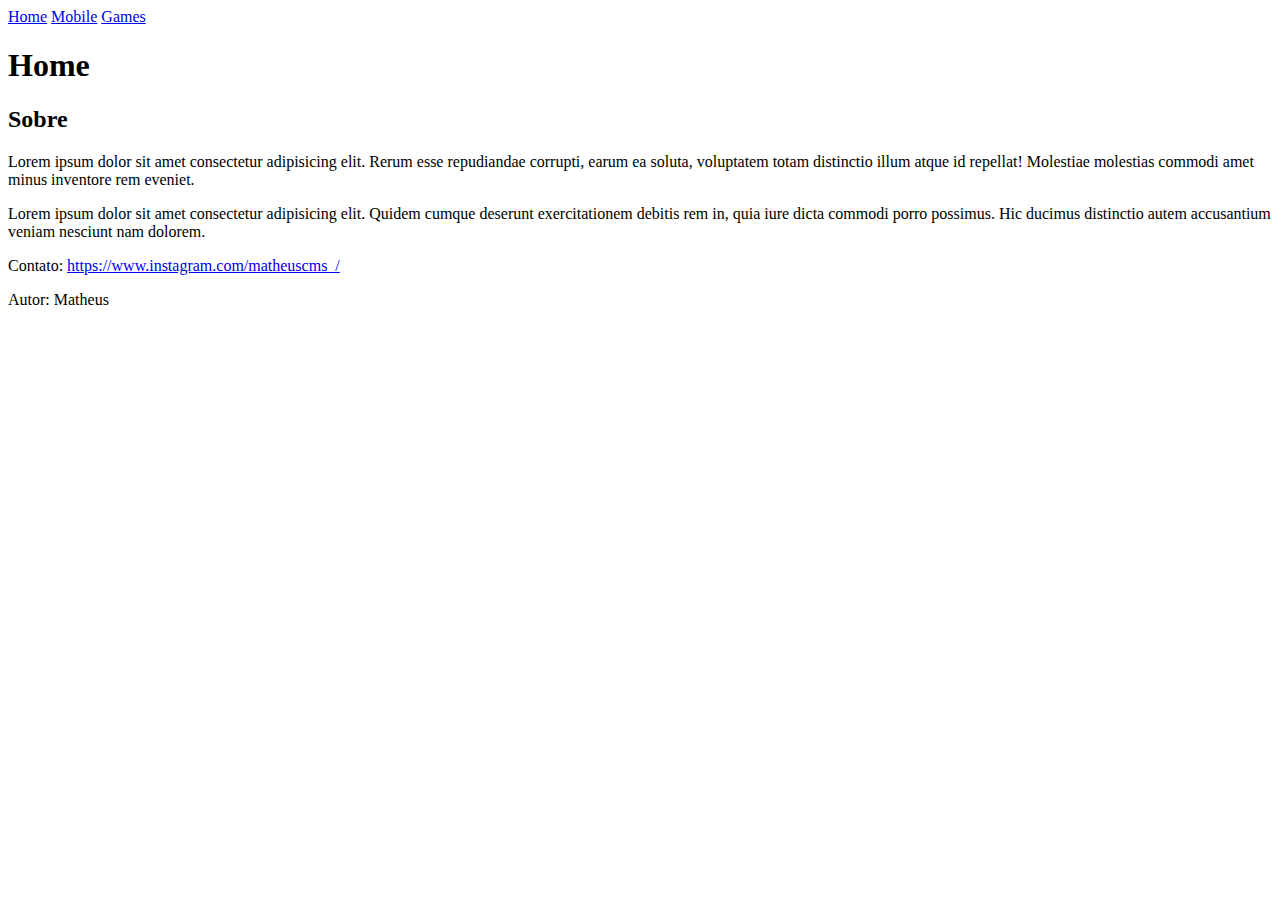
==== index.html @ 3c4449f5 "Criando pagina inicial" ====
<!DOCTYPE html>
<html lang="en">
<head>
    <meta charset="UTF-8">
    <meta http-equiv="X-UA-Compatible" content="IE=edge">
    <meta name="viewport" content="width=device-width, initial-scale=1.0">
    <title>Home</title>
</head>
<body>
    <div>
        <nav>
            <a href="index.html">Home</a>
            <a href="mobile.html">Mobile</a>  
            <a href="games.html">Games</a> 
        </nav>
        <header>
            <h1>Home</h1>
        </header>
        <section>
            <h2>Sobre</h2>
            <p>Lorem ipsum dolor sit amet consectetur adipisicing elit. Rerum esse repudiandae corrupti, earum ea soluta, voluptatem totam distinctio illum atque id repellat! Molestiae molestias commodi amet minus inventore rem eveniet.</p>
            <p>Lorem ipsum dolor sit amet consectetur adipisicing elit. Quidem cumque deserunt exercitationem debitis rem in, quia iure dicta commodi porro possimus. Hic ducimus distinctio autem accusantium veniam nesciunt nam dolorem.</p>
            <footer>
                <p>Contato: <a href="https://www.instagram.com/matheuscms_/">https://www.instagram.com/matheuscms_/</a></p>
                <p>Autor: Matheus</p>
            </footer>
        </section>
    </div>
</body>
</html>
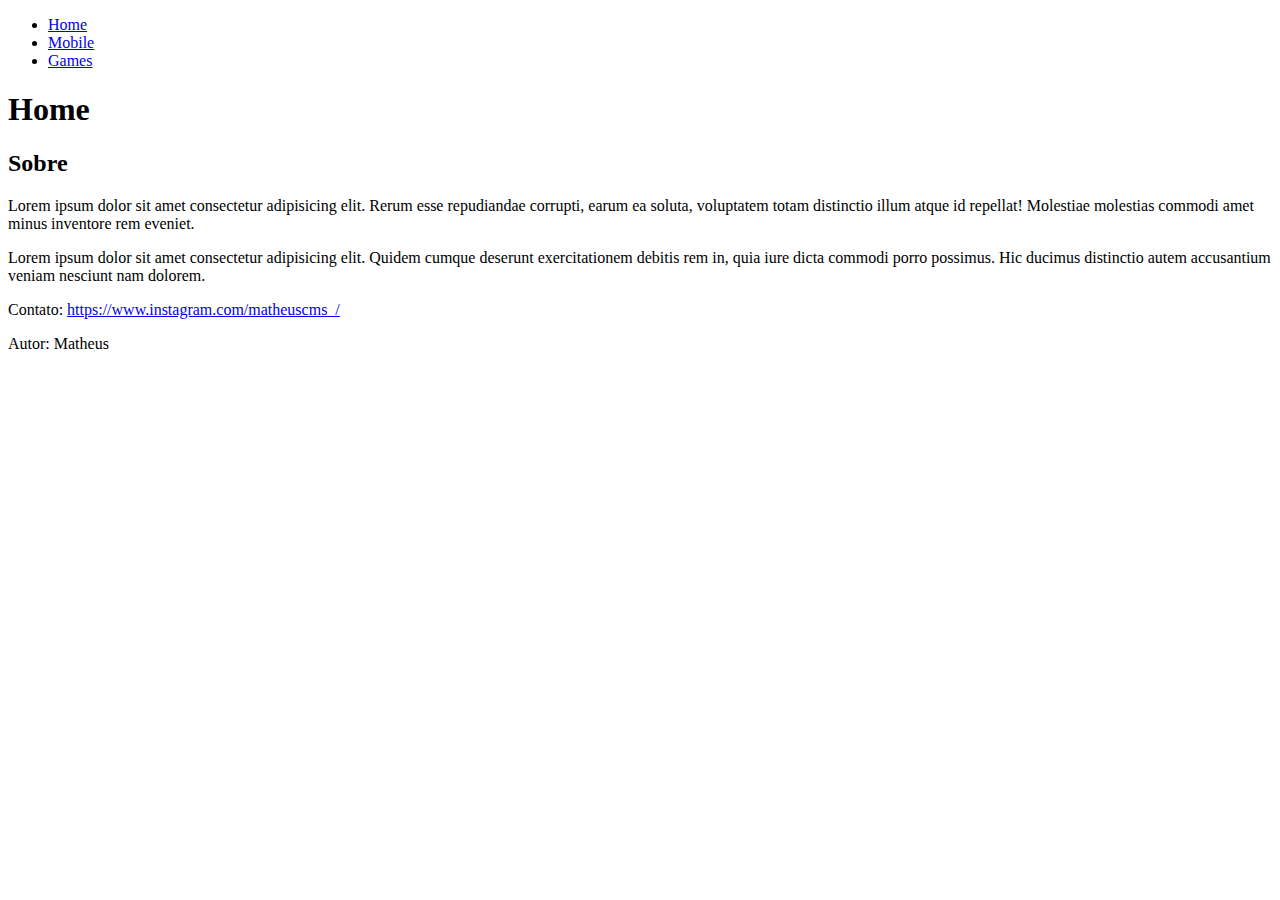
==== commit c2441178: "add games, mobile" ====
--- a/index.html
+++ b/index.html
@@ -9,9 +9,17 @@
 <body>
     <div>
         <nav>
-            <a href="index.html">Home</a>
-            <a href="mobile.html">Mobile</a>  
-            <a href="games.html">Games</a> 
+            <ul>
+                <li>
+                    <a href="index.html">Home</a>
+                </li>
+                <li>
+                    <a href="mobile.html">Mobile</a> 
+                </li>
+                <li>
+                    <a href="games.html">Games</a>
+                </li>
+            </ul>
         </nav>
         <header>
             <h1>Home</h1>
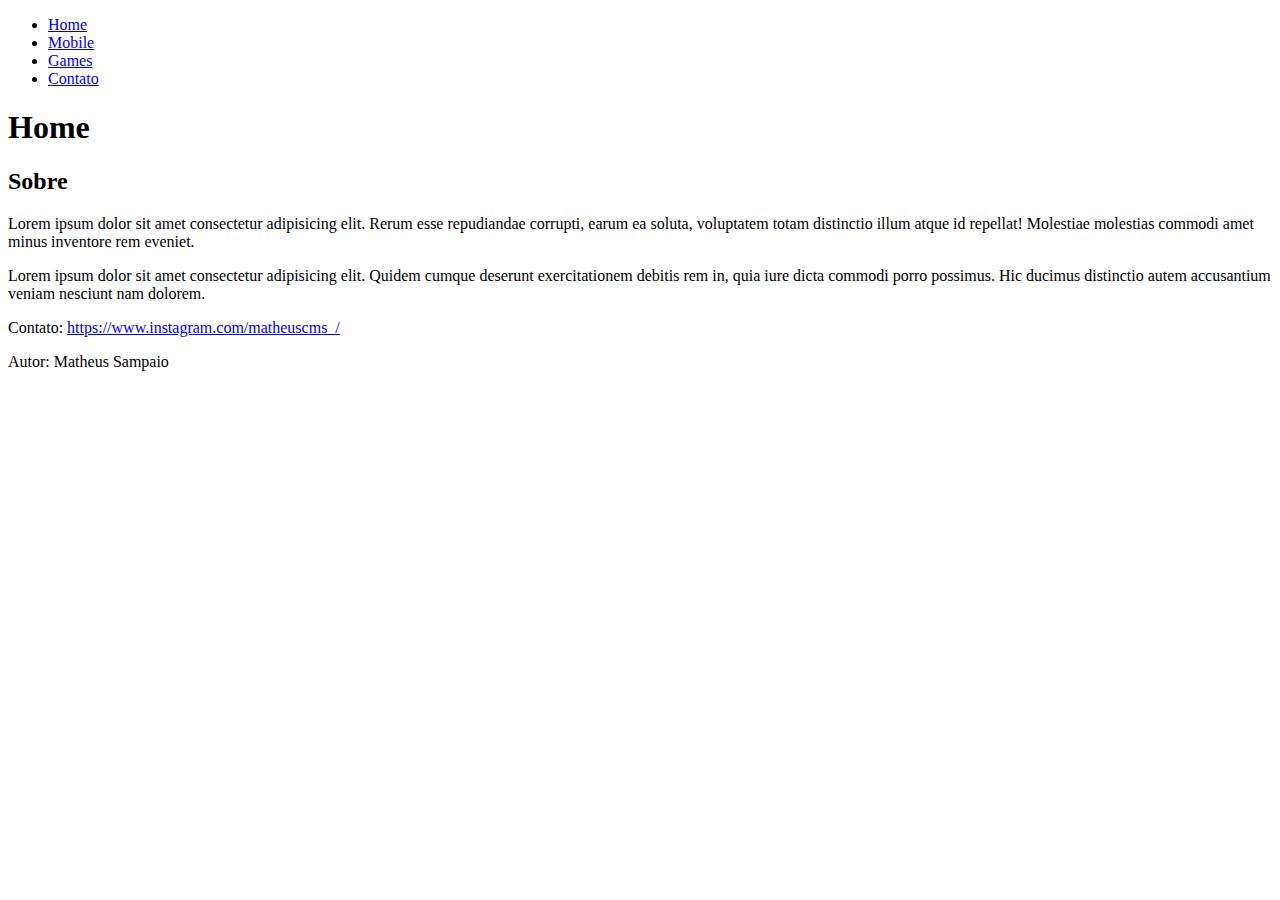
==== commit ce3bd7e1: "Finalizamos Formularios" ====
--- a/index.html
+++ b/index.html
@@ -19,6 +19,9 @@
                 <li>
                     <a href="games.html">Games</a>
                 </li>
+                <li>
+                    <a href="contato.html">Contato</a>
+                </li>
             </ul>
         </nav>
         <header>
@@ -30,7 +33,7 @@
             <p>Lorem ipsum dolor sit amet consectetur adipisicing elit. Quidem cumque deserunt exercitationem debitis rem in, quia iure dicta commodi porro possimus. Hic ducimus distinctio autem accusantium veniam nesciunt nam dolorem.</p>
             <footer>
                 <p>Contato: <a href="https://www.instagram.com/matheuscms_/">https://www.instagram.com/matheuscms_/</a></p>
-                <p>Autor: Matheus</p>
+                <p>Autor: Matheus Sampaio</p>
             </footer>
         </section>
     </div>
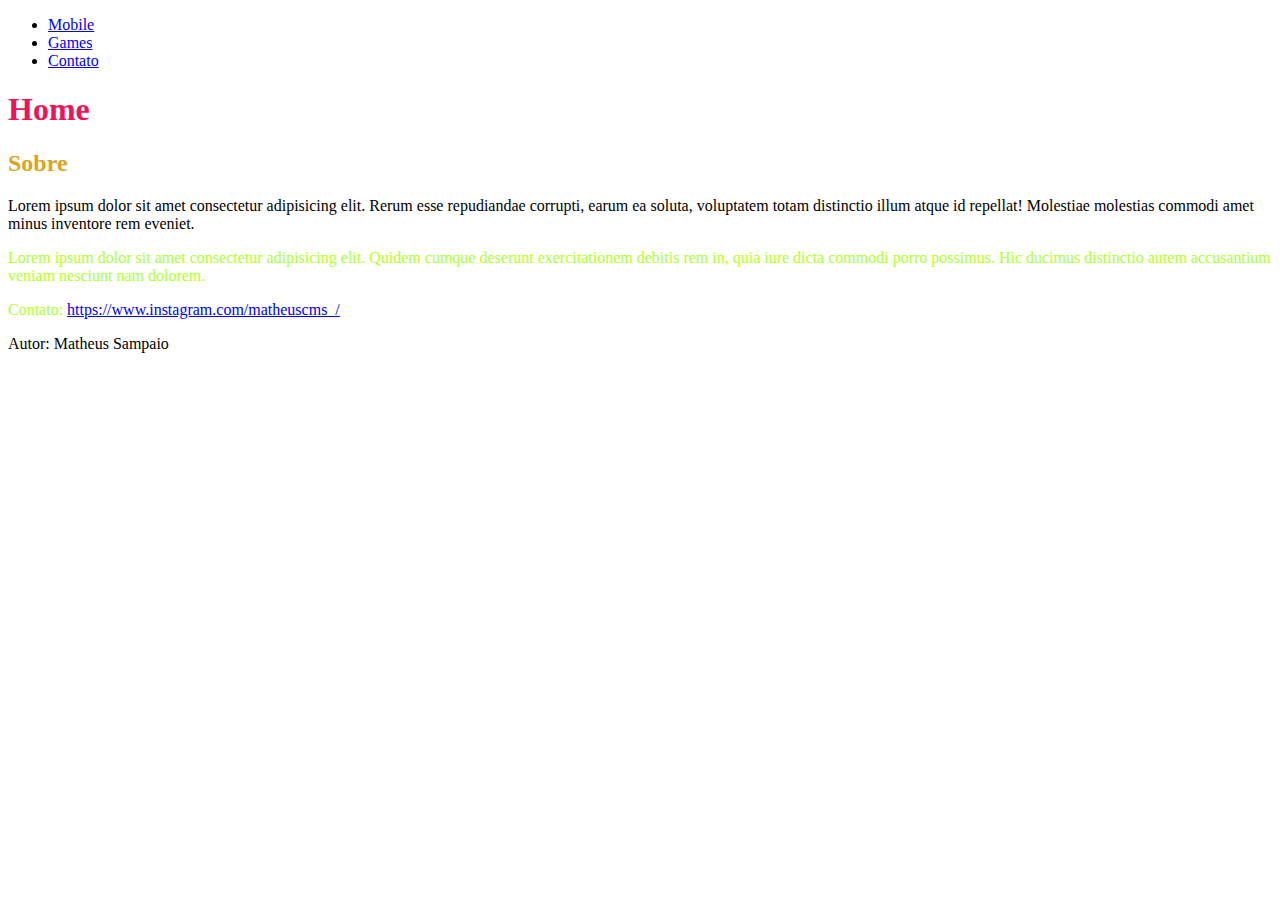
==== commit 5a10963a: "add css" ====
--- a/index.html
+++ b/index.html
@@ -5,14 +5,13 @@
     <meta http-equiv="X-UA-Compatible" content="IE=edge">
     <meta name="viewport" content="width=device-width, initial-scale=1.0">
     <title>Home</title>
+    <link rel="stylesheet" href="css/style.css">
+    
 </head>
 <body>
     <div>
         <nav>
             <ul>
-                <li>
-                    <a href="index.html">Home</a>
-                </li>
                 <li>
                     <a href="mobile.html">Mobile</a> 
                 </li>
@@ -28,11 +27,13 @@
             <h1>Home</h1>
         </header>
         <section>
-            <h2>Sobre</h2>
+            <h2 id="titulo-master">Sobre</h2>
             <p>Lorem ipsum dolor sit amet consectetur adipisicing elit. Rerum esse repudiandae corrupti, earum ea soluta, voluptatem totam distinctio illum atque id repellat! Molestiae molestias commodi amet minus inventore rem eveniet.</p>
-            <p>Lorem ipsum dolor sit amet consectetur adipisicing elit. Quidem cumque deserunt exercitationem debitis rem in, quia iure dicta commodi porro possimus. Hic ducimus distinctio autem accusantium veniam nesciunt nam dolorem.</p>
+            <p class="colorido">Lorem ipsum dolor sit amet consectetur adipisicing elit. Quidem cumque deserunt exercitationem debitis rem in, quia iure dicta commodi porro possimus. Hic ducimus distinctio autem accusantium veniam nesciunt nam dolorem.</p>
             <footer>
-                <p>Contato: <a href="https://www.instagram.com/matheuscms_/">https://www.instagram.com/matheuscms_/</a></p>
+                <p class="colorido">
+                    Contato: <a href="https://www.instagram.com/matheuscms_/">https://www.instagram.com/matheuscms_/</a>
+                </p>
                 <p>Autor: Matheus Sampaio</p>
             </footer>
         </section>
--- a/css/style.css
+++ b/css/style.css
@@ -0,0 +1,10 @@
+h1{
+    color: #ed145b;
+}
+#titulo-master{
+    color: goldenrod;
+}
+.colorido{
+    color: greenyellow;
+    text-decoration: none;
+}